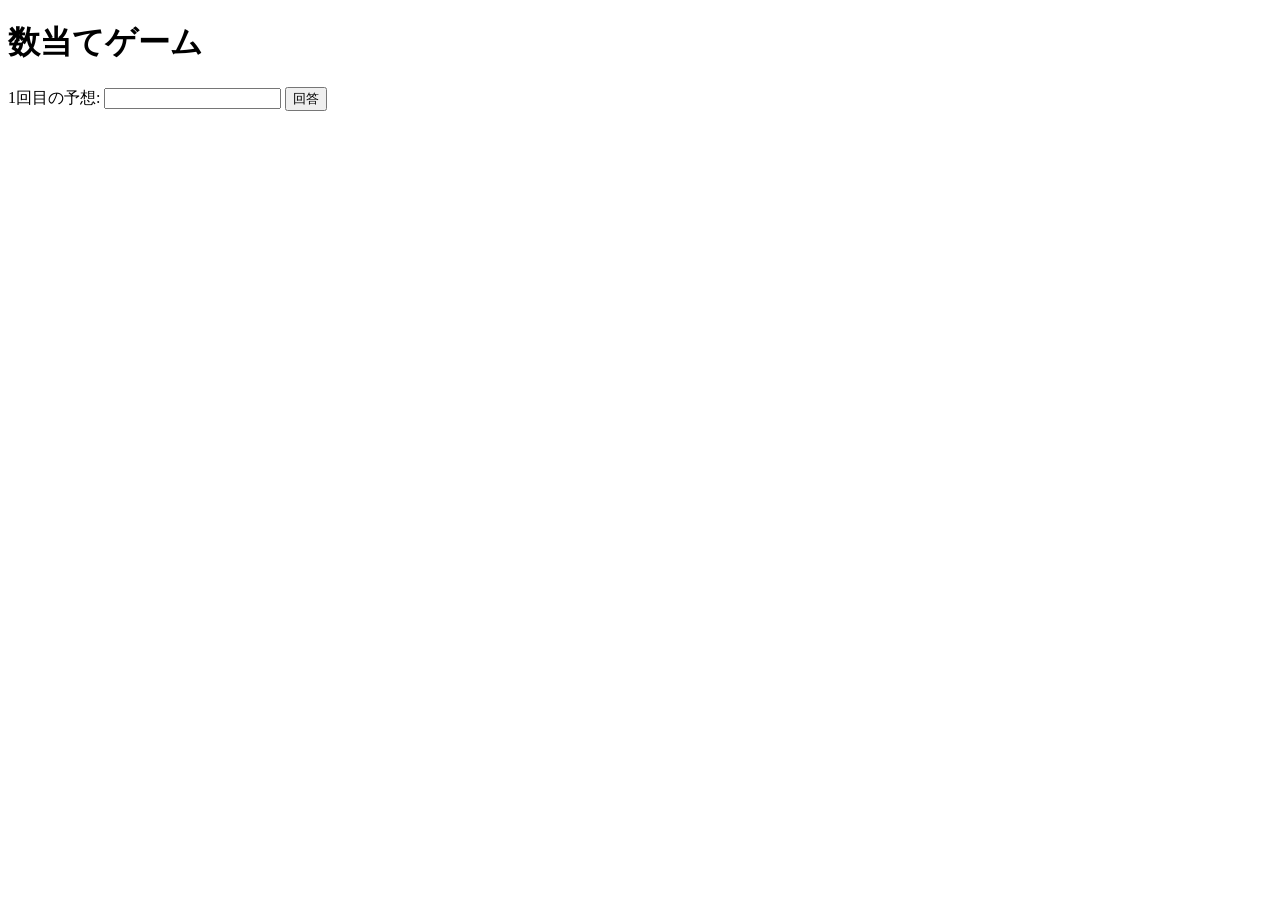
==== kazuate.html @ 8b348812 "数当てゲーム" ====
<!-- 課題4-1: 数当てゲーム -->

<!DOCTYPE html>
<html>
  <head>
    <meta charset="utf-8">
    <title>数当てゲーム</title>
    <script src="kazuate.js" defer></script>
  </head>

  <body>
    <h1>数当てゲーム</h1>
    <p>
      <span id="kaisu">1</span>回目の予想:
        <!-- ここにテキストボックスとボタンを設置 -->
      <input type="number" id="yoso" size="3">
      <button id="print">回答</button>
    </p>
    <p id="result"></p>
</html>
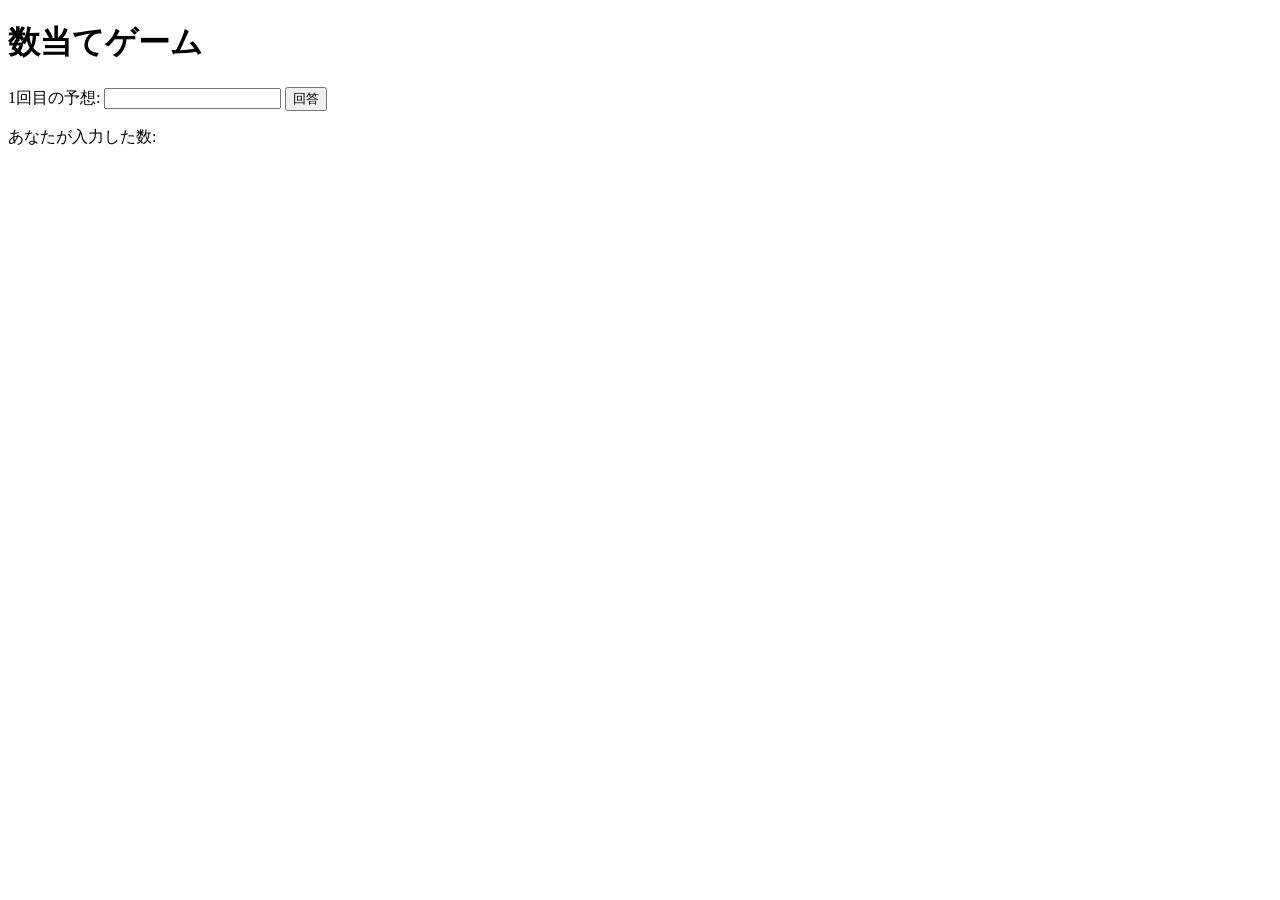
==== commit d2775ae2: "数当てゲーム html 修正版" ====
--- a/kazuate.html
+++ b/kazuate.html
@@ -16,5 +16,6 @@
       <input type="number" id="yoso" size="3">
       <button id="print">回答</button>
     </p>
+    <p>あなたが入力した数: <span id="answer"></span></p>
     <p id="result"></p>
 </html>
